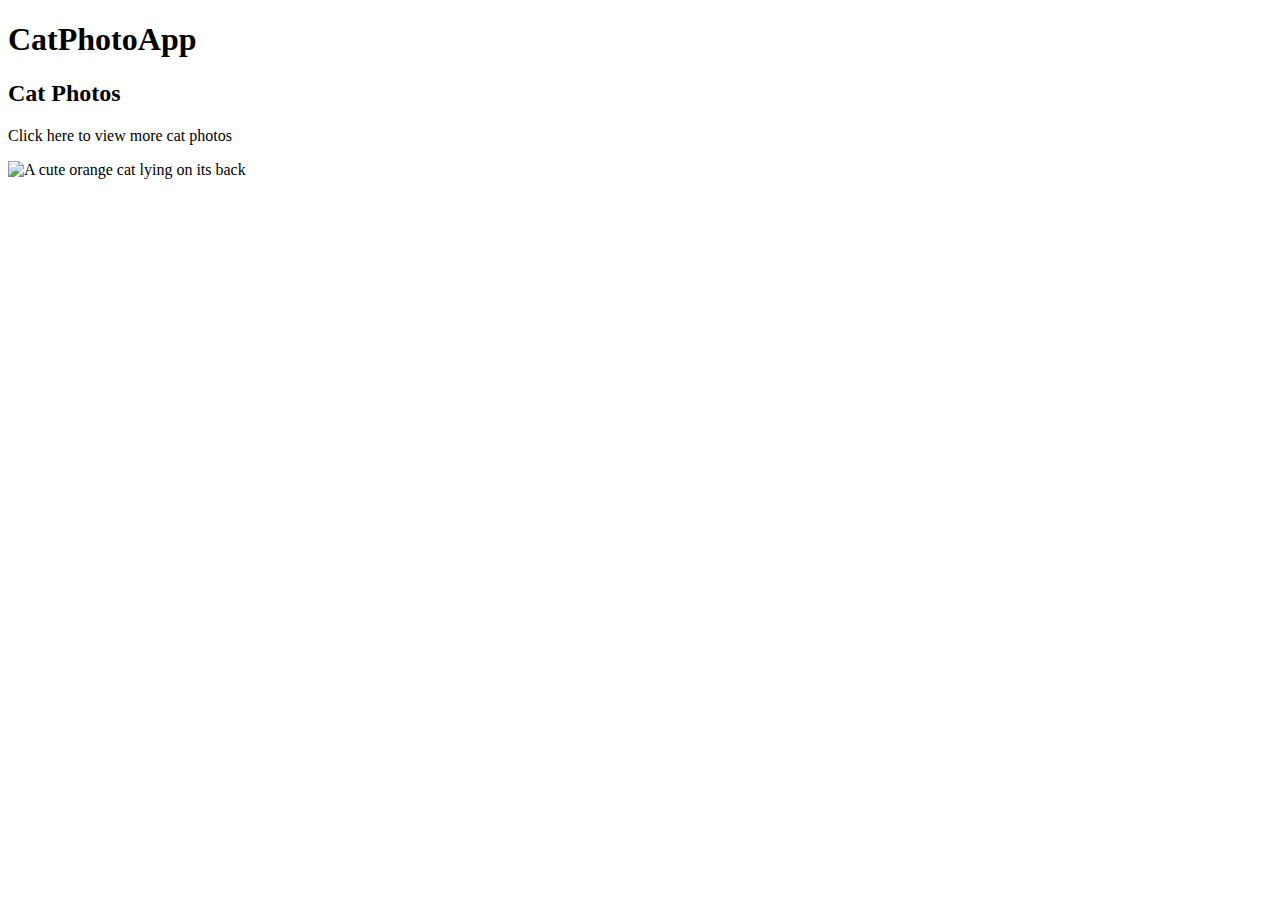
==== HTML-Cat-Photo/Index.Html @ 82a80802 "This commit will have steps 1-9 of FCC HTML cert" ====
<!DOCTYPE html>
<html lang="en">
<head>
    <meta charset="UTF-8">
    <meta http-equiv="X-UA-Compatible" content="IE=edge">
    <meta name="viewport" content="width=device-width, initial-scale=1.0">
    <title>Document</title>
</head>
<body>
    <main>
        <h1>CatPhotoApp</h1>
        <h2>Cat Photos</h2>
        <!--TODO: Add link to cat photos-->
        <p>Click here to view more cat photos</p>
        <img src="https://cdn.freecodecamp.org/curriculum/cat-photo-app/relaxing-cat.jpg" alt="A cute orange cat lying on its back">
    </main>
</body>
</html>
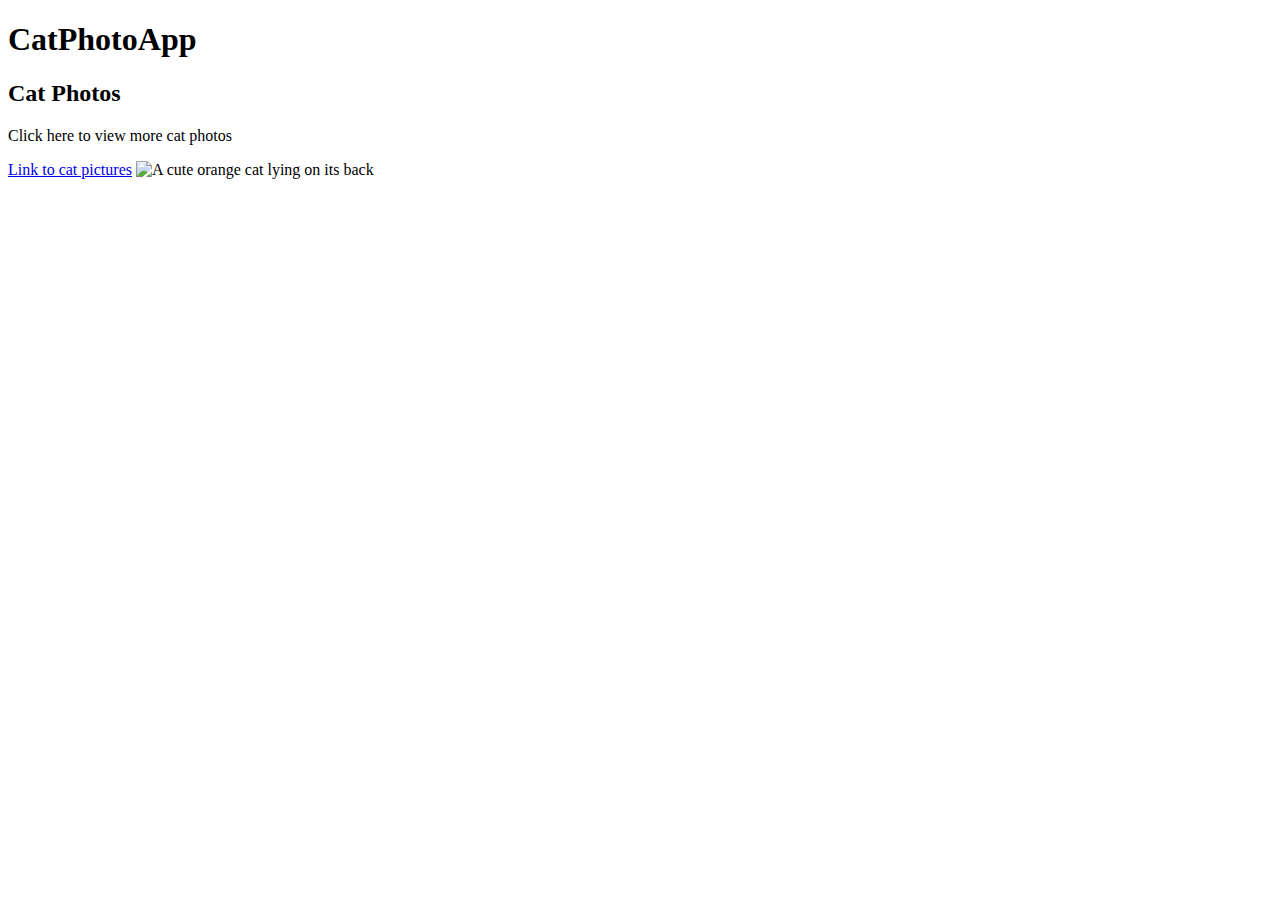
==== commit 15bb3c89: "Steps 10 & 11 For FCC HTML Cert" ====
--- a/HTML-Cat-Photo/Index.Html
+++ b/HTML-Cat-Photo/Index.Html
@@ -12,6 +12,7 @@
         <h2>Cat Photos</h2>
         <!--TODO: Add link to cat photos-->
         <p>Click here to view more cat photos</p>
+        <a href="https://freecatphotoapp.com">Link to cat pictures</a>
         <img src="https://cdn.freecodecamp.org/curriculum/cat-photo-app/relaxing-cat.jpg" alt="A cute orange cat lying on its back">
     </main>
 </body>
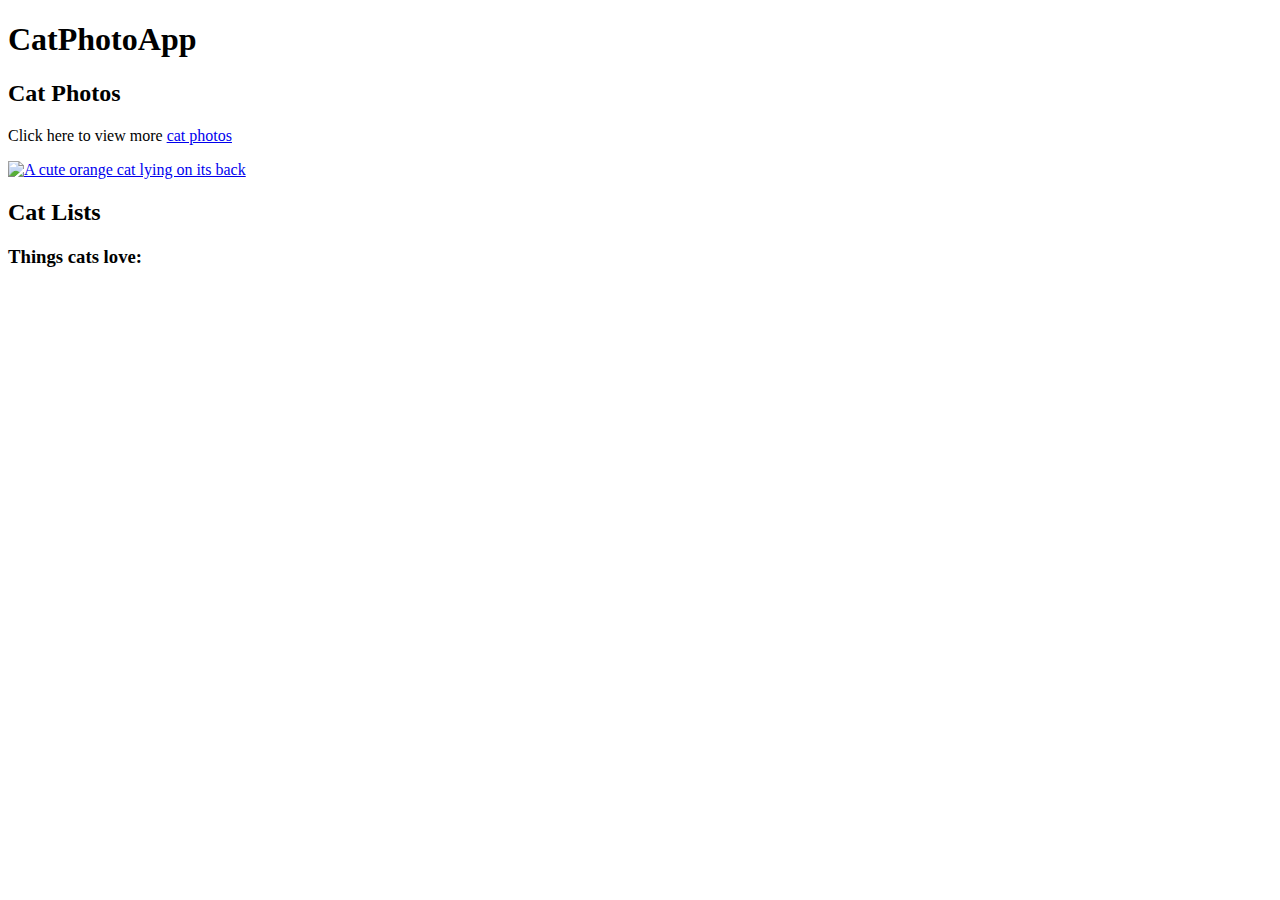
==== commit 852afae5: "Steps 12 - 20 for FCC HTML Cert" ====
--- a/HTML-Cat-Photo/Index.Html
+++ b/HTML-Cat-Photo/Index.Html
@@ -9,11 +9,18 @@
 <body>
     <main>
         <h1>CatPhotoApp</h1>
-        <h2>Cat Photos</h2>
-        <!--TODO: Add link to cat photos-->
-        <p>Click here to view more cat photos</p>
-        <a href="https://freecatphotoapp.com">Link to cat pictures</a>
-        <img src="https://cdn.freecodecamp.org/curriculum/cat-photo-app/relaxing-cat.jpg" alt="A cute orange cat lying on its back">
+        <section>
+            <h2>Cat Photos</h2>
+            <!--TODO: Add link to cat photos-->
+            <p>Click here to view more <a href="https://freecatphotoapp.com" target="_blank">cat photos</a></p>
+            <a href="https://freecatphotoapp.com"><img src="https://cdn.freecodecamp.org/curriculum/cat-photo-app/relaxing-cat.jpg" alt="A cute orange cat lying on its back"></a>
+        </section>
+
+        <section>
+            <h2>Cat Lists</h2>
+            <h3>Things cats love:</h3>
+            <ul></ul>
+        </section>
     </main>
 </body>
 </html>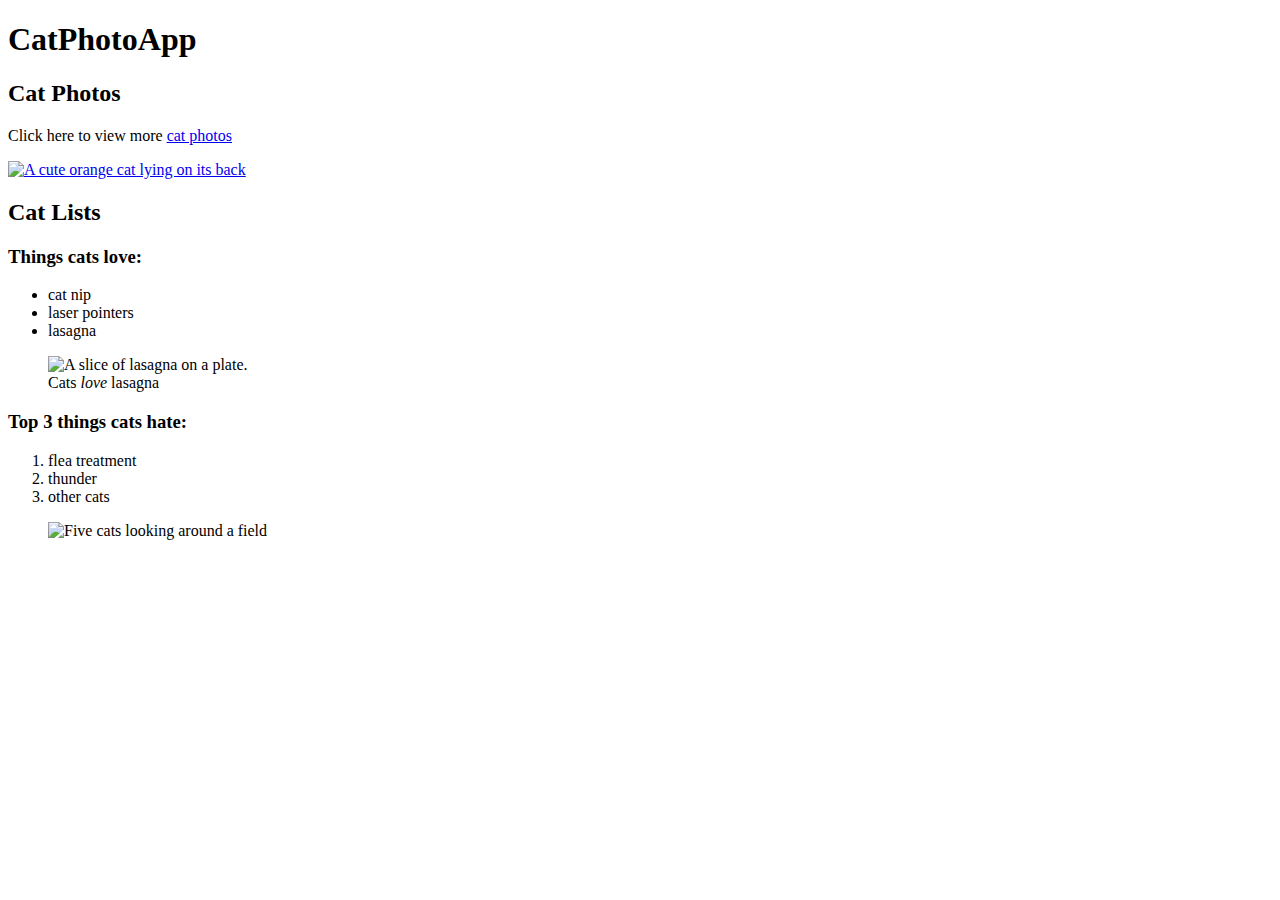
==== commit 6b1db996: "Steps 21-30 For FCC HTML Cert" ====
--- a/HTML-Cat-Photo/Index.Html
+++ b/HTML-Cat-Photo/Index.Html
@@ -19,7 +19,24 @@
         <section>
             <h2>Cat Lists</h2>
             <h3>Things cats love:</h3>
-            <ul></ul>
+            <ul>
+                <li>cat nip</li>
+                <li>laser pointers</li>
+                <li>lasagna</li>
+            </ul>
+            <figure>
+                <img src="https://cdn.freecodecamp.org/curriculum/cat-photo-app/lasagna.jpg" alt="A slice of lasagna on a plate.">
+                <figcaption>Cats <em>love</em> lasagna</figcaption>
+            </figure>
+            <h3>Top 3 things cats hate:</h3>
+            <ol>
+                <li>flea treatment</li>
+                <li>thunder</li>
+                <li>other cats</li>
+            </ol>
+            <figure>
+                <img src="https://cdn.freecodecamp.org/curriculum/cat-photo-app/cats.jpg" alt="Five cats looking around a field">
+            </figure>
         </section>
     </main>
 </body>
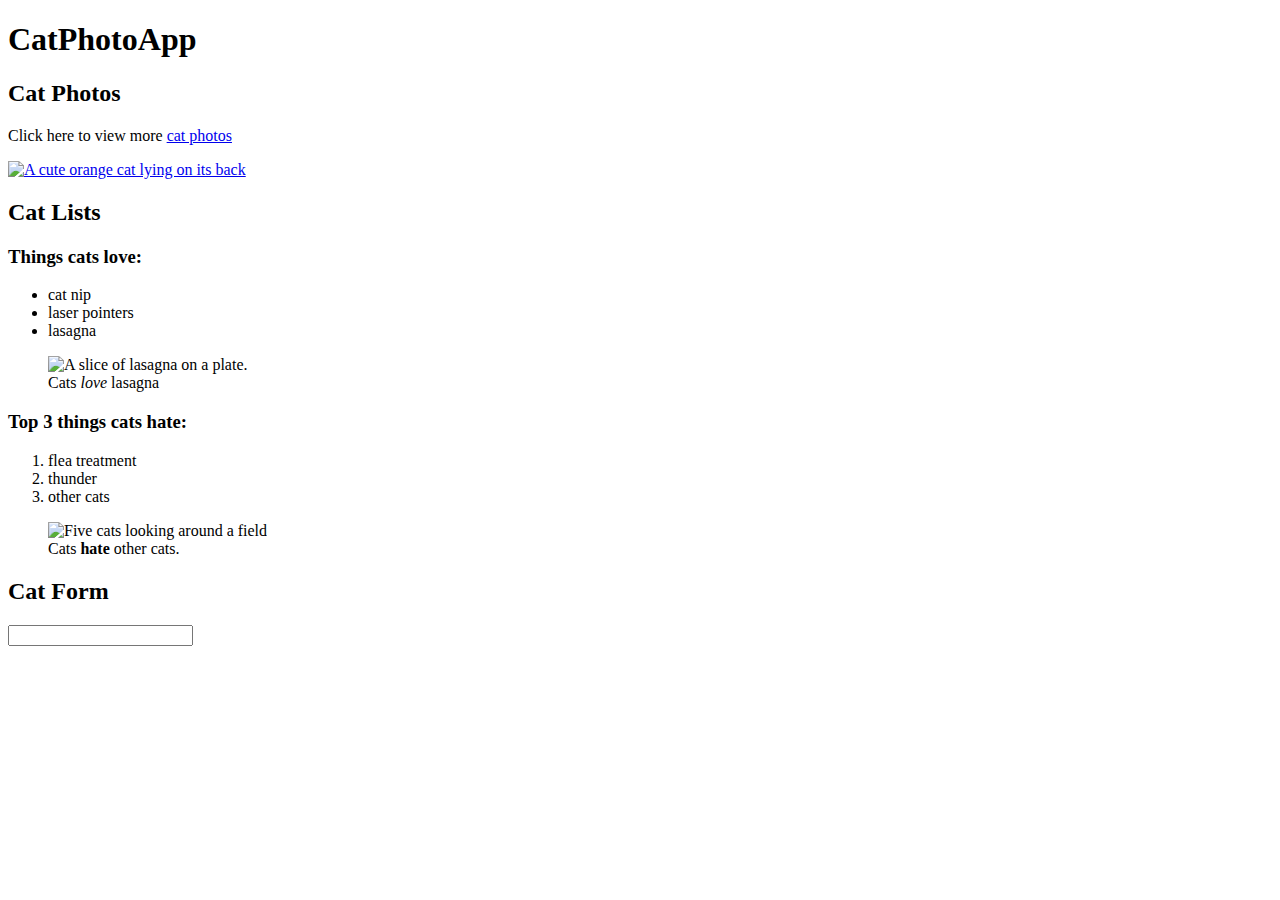
==== commit bf0ac5a4: "Steps 30-39 For FCC HTML Cert" ====
--- a/HTML-Cat-Photo/Index.Html
+++ b/HTML-Cat-Photo/Index.Html
@@ -36,7 +36,14 @@
             </ol>
             <figure>
                 <img src="https://cdn.freecodecamp.org/curriculum/cat-photo-app/cats.jpg" alt="Five cats looking around a field">
+                <figcaption>Cats <strong>hate</strong> other cats.</figcaption>
             </figure>
+        </section>
+        <section>
+            <h2>Cat Form</h2>
+            <form action="https://freecatphotoapp.com/submit-cat-photo">
+                <input type="text" name="catphotourl">
+            </form>
         </section>
     </main>
 </body>
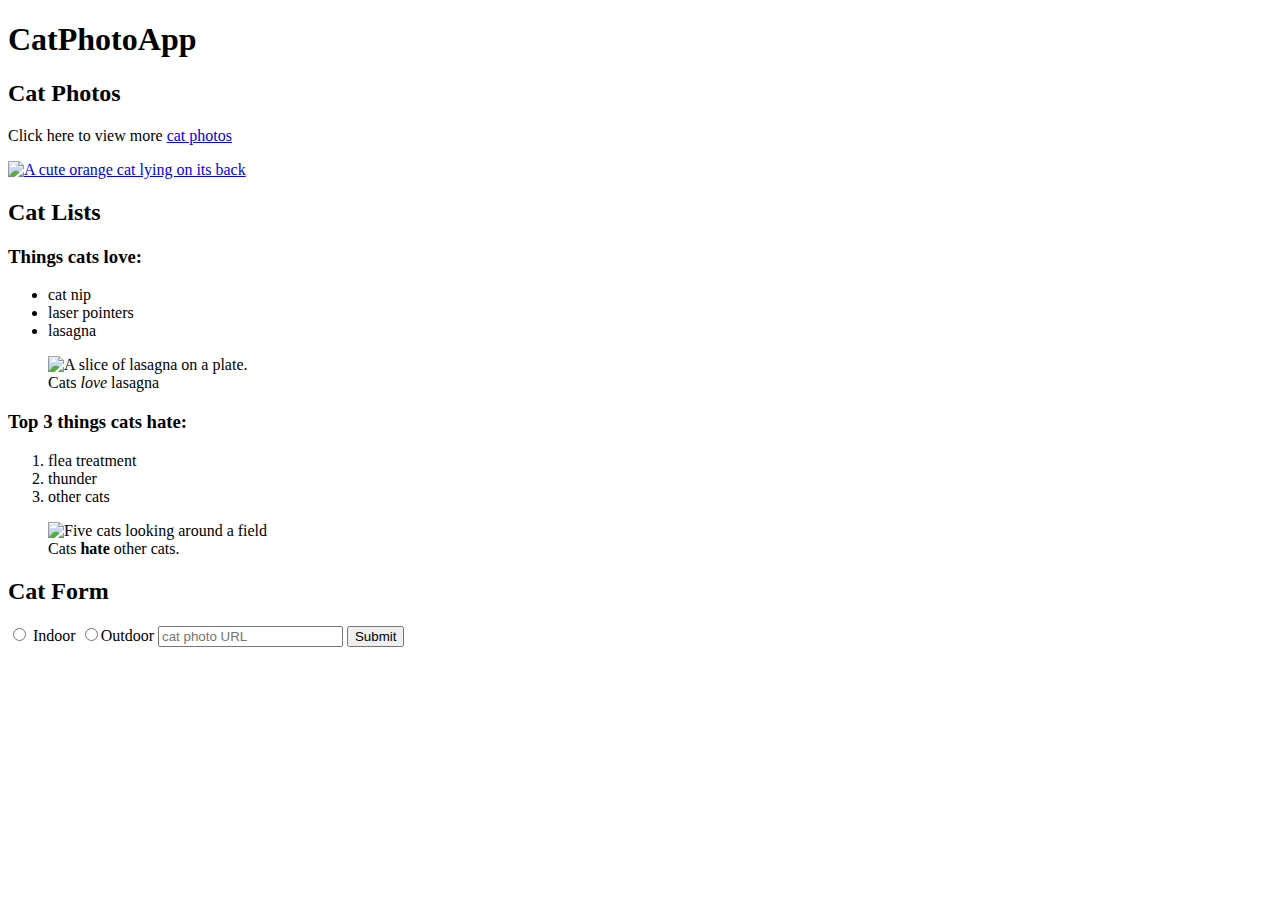
==== commit fc0e0699: "Steps 40-49 for FCC HTML Cert" ====
--- a/HTML-Cat-Photo/Index.Html
+++ b/HTML-Cat-Photo/Index.Html
@@ -42,7 +42,10 @@
         <section>
             <h2>Cat Form</h2>
             <form action="https://freecatphotoapp.com/submit-cat-photo">
-                <input type="text" name="catphotourl">
+                <label><input type="radio" id="indoor" name="indoor-outdoor" value="indoor"> Indoor</label>
+                <label><input type="radio" id="outdoor" name="indoor-outdoor" value="outdoor">Outdoor</label>
+                <input type="text" name="catphotourl" placeholder="cat photo URL" required>
+                <button type="submit">Submit</button>
             </form>
         </section>
     </main>
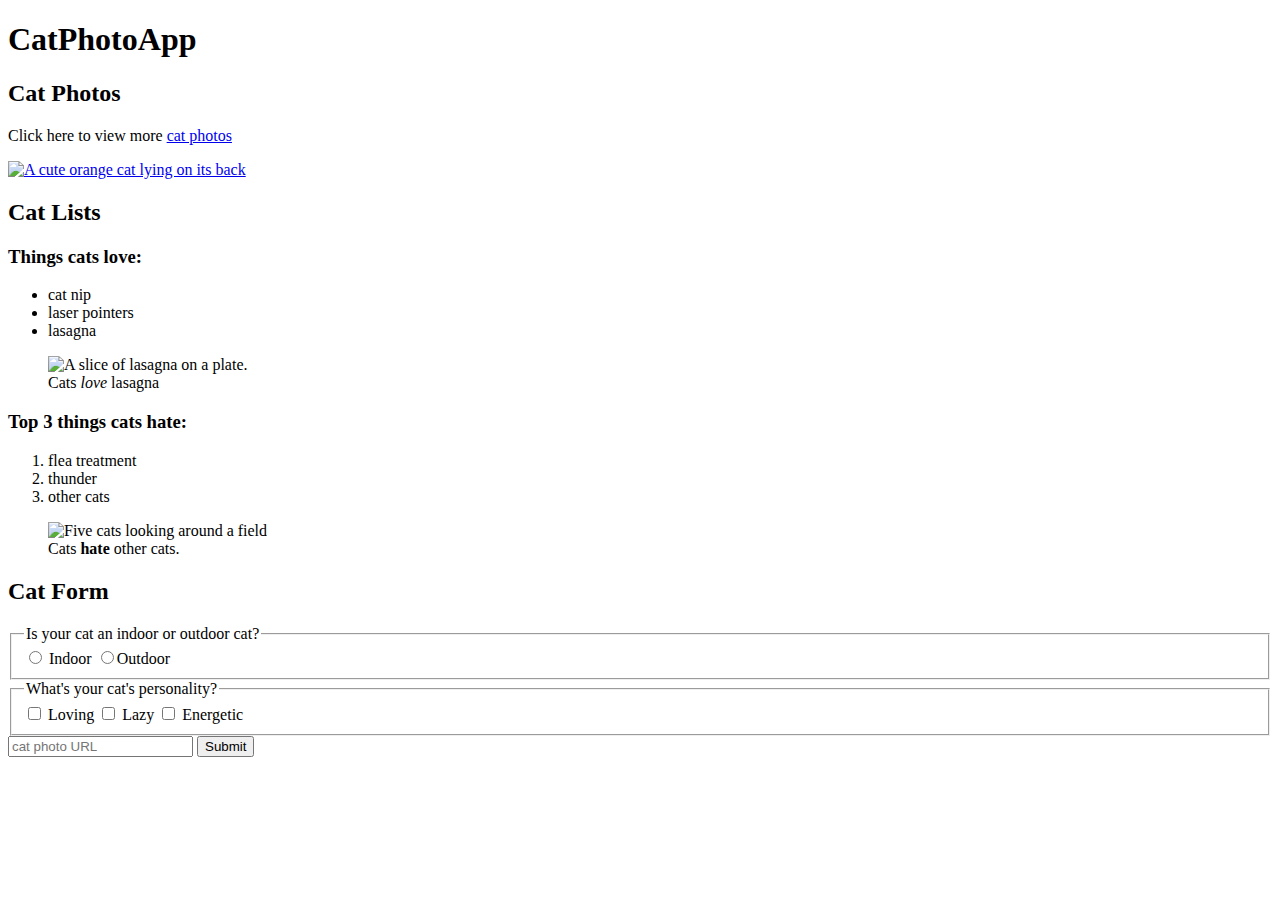
==== commit e5d07551: "Steps 50-59 For FCC HTML Cert" ====
--- a/HTML-Cat-Photo/Index.Html
+++ b/HTML-Cat-Photo/Index.Html
@@ -42,8 +42,17 @@
         <section>
             <h2>Cat Form</h2>
             <form action="https://freecatphotoapp.com/submit-cat-photo">
-                <label><input type="radio" id="indoor" name="indoor-outdoor" value="indoor"> Indoor</label>
-                <label><input type="radio" id="outdoor" name="indoor-outdoor" value="outdoor">Outdoor</label>
+                <fieldset>
+                    <legend>Is your cat an indoor or outdoor cat?</legend>
+                    <label><input type="radio" id="indoor" name="indoor-outdoor" value="indoor"> Indoor</label>
+                    <label><input type="radio" id="outdoor" name="indoor-outdoor" value="outdoor">Outdoor</label>
+                </fieldset>
+                <fieldset>
+                    <legend>What's your cat's personality?</legend>
+                    <input type="checkbox" id="loving" name="personality"> <label for="loving"> Loving </label>
+                    <input type="checkbox" id="lazy" name="personality"> <label for="lazy"> Lazy </label>
+                    <input type="checkbox" id="energetic" name="personality"> <label for="energetic"> Energetic </label>
+                </fieldset>
                 <input type="text" name="catphotourl" placeholder="cat photo URL" required>
                 <button type="submit">Submit</button>
             </form>
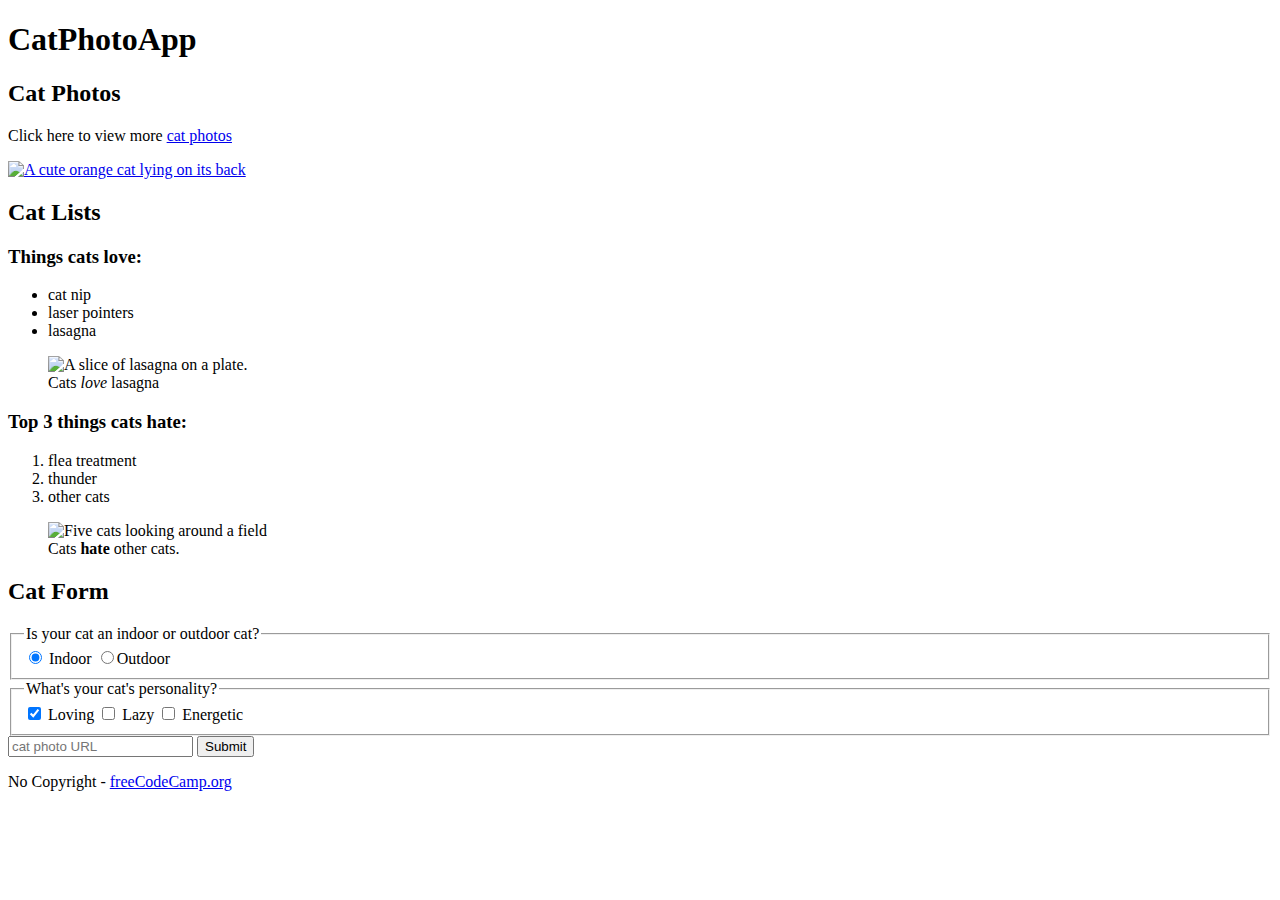
==== commit c28c87a4: "This commit will finish the HTML portion" ====
--- a/HTML-Cat-Photo/Index.Html
+++ b/HTML-Cat-Photo/Index.Html
@@ -4,7 +4,7 @@
     <meta charset="UTF-8">
     <meta http-equiv="X-UA-Compatible" content="IE=edge">
     <meta name="viewport" content="width=device-width, initial-scale=1.0">
-    <title>Document</title>
+    <title>CatPhotoApp</title>
 </head>
 <body>
     <main>
@@ -44,19 +44,22 @@
             <form action="https://freecatphotoapp.com/submit-cat-photo">
                 <fieldset>
                     <legend>Is your cat an indoor or outdoor cat?</legend>
-                    <label><input type="radio" id="indoor" name="indoor-outdoor" value="indoor"> Indoor</label>
+                    <label><input type="radio" id="indoor" name="indoor-outdoor" value="indoor" checked> Indoor</label>
                     <label><input type="radio" id="outdoor" name="indoor-outdoor" value="outdoor">Outdoor</label>
                 </fieldset>
                 <fieldset>
                     <legend>What's your cat's personality?</legend>
-                    <input type="checkbox" id="loving" name="personality"> <label for="loving"> Loving </label>
-                    <input type="checkbox" id="lazy" name="personality"> <label for="lazy"> Lazy </label>
-                    <input type="checkbox" id="energetic" name="personality"> <label for="energetic"> Energetic </label>
+                    <input type="checkbox" id="loving" name="personality" value="loving" checked> <label for="loving"> Loving </label>
+                    <input type="checkbox" id="lazy" name="personality" value="lazy"> <label for="lazy"> Lazy </label>
+                    <input type="checkbox" id="energetic" name="personality" value="energetic"> <label for="energetic"> Energetic </label>
                 </fieldset>
                 <input type="text" name="catphotourl" placeholder="cat photo URL" required>
                 <button type="submit">Submit</button>
             </form>
         </section>
     </main>
+    <footer>
+        <p>No Copyright - <a href="https://www.freecodecamp.org">freeCodeCamp.org</a></p>
+    </footer>
 </body>
 </html>